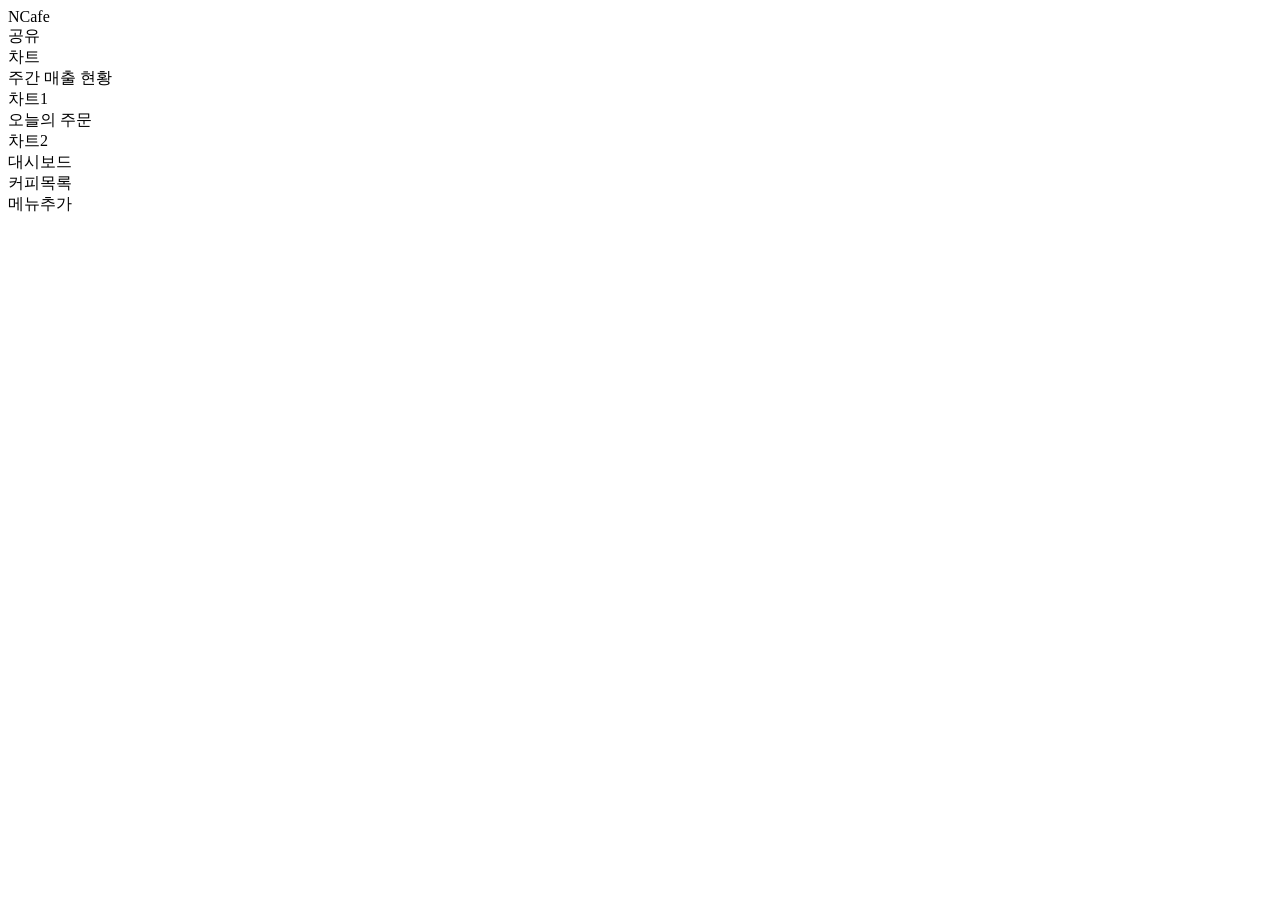
==== admin/index.html @ 4eb4a7ba "초기 프로젝트" ====
<!DOCTYPE html>
<html lang="en">
<head>
    <meta charset="UTF-8">
    <meta name="viewport" content="width=device-width, initial-scale=1.0">
    <title>Document</title>
</head>
<body>
    <div>
        <div>NCafe</div>
        <div>공유</div>
    </div>
    <div>
        <div>차트</div>
        <div>
            <div>
                <div>주간 매출 현황</div>
                <div>차트1</div>
            </div>
            <div>
                <div>오늘의 주문</div>
                <div>차트2</div>
            </div>
        </div>
    </div>
    <div>
        <div>대시보드</div>
        <div>커피목록</div>
        <div>메뉴추가</div>
    </div>
</body>
</html>
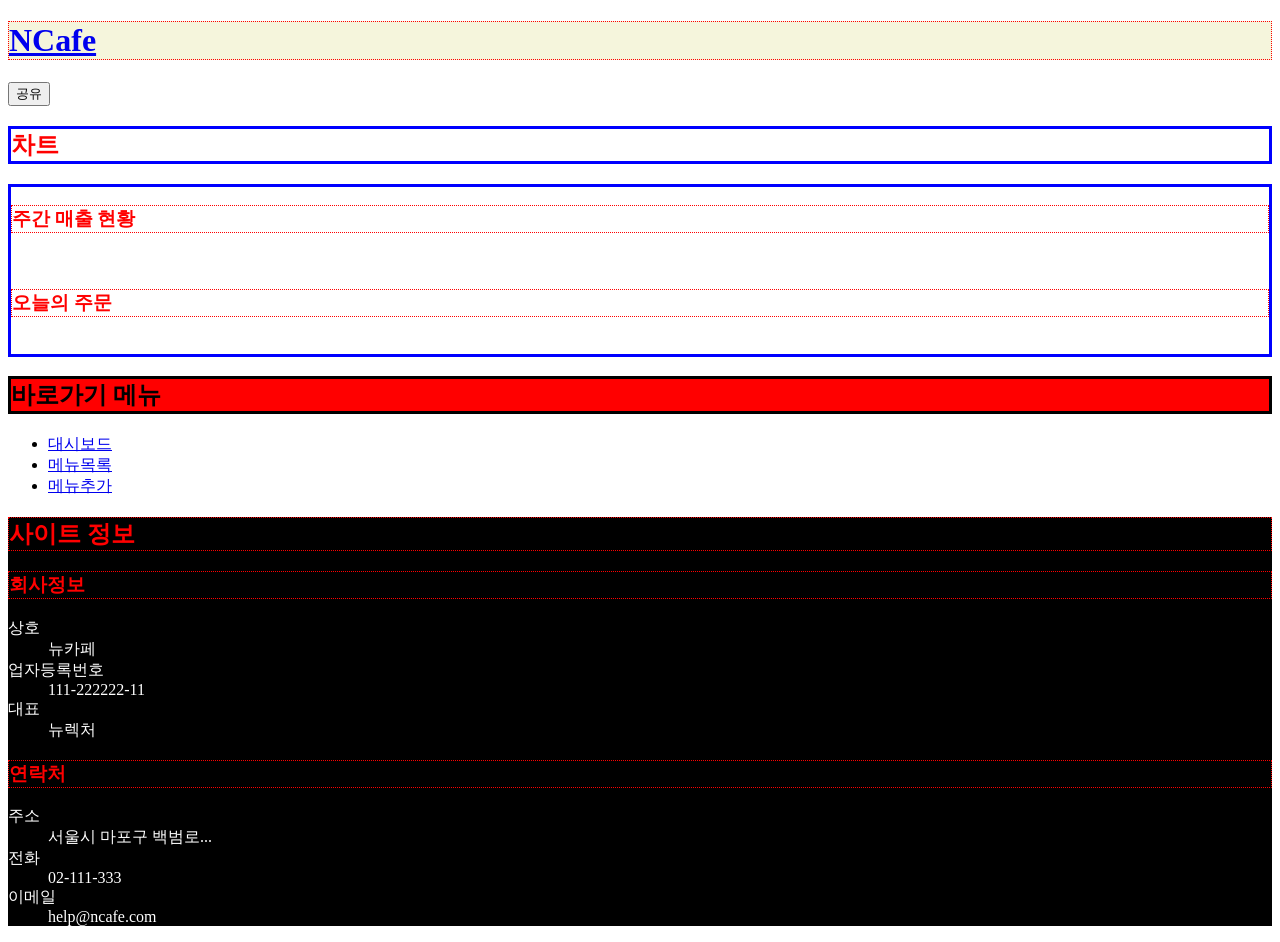
==== commit 2ee0e773: "Ncafe 데이터 불러오기" ====
--- a/admin/index.html
+++ b/admin/index.html
@@ -1,32 +1,124 @@
 <!DOCTYPE html>
 <html lang="en">
+
 <head>
-    <meta charset="UTF-8">
-    <meta name="viewport" content="width=device-width, initial-scale=1.0">
-    <title>Document</title>
+  <meta charset="UTF-8">
+  <meta name="viewport" content="width=device-width, initial-scale=1.0">
+  <title>Document</title>
+  <style>
+    h1 {
+      color: red;
+      border: 1px dotted red;
+    }
+
+    footer {
+      color: white;
+      background-color: black;
+    }
+
+    .aa {
+      color: green;
+      background-color: beige;
+    }
+
+    /* h1.bb */
+    h1[class~="bb"] {
+      border: 3px solid blue;
+    }
+
+    h1[class|="menu"] {
+      color: black;
+      background-color: red;
+      border: 3px solid black;
+    }
+
+    div[class*="men"]
+    {
+      border: 3px solid blue;
+    }
+  </style>
 </head>
+
 <body>
+  <!-- header s -->
+  <header>
+    <h1 class="aa"><a href="/index.html">NCafe</a></h1> <!-- header 제목 -->
     <div>
-        <div>NCafe</div>
-        <div>공유</div>
+      <button>공유</button>
     </div>
-    <div>
-        <div>차트</div>
-        <div>
-            <div>
-                <div>주간 매출 현황</div>
-                <div>차트1</div>
-            </div>
-            <div>
-                <div>오늘의 주문</div>
-                <div>차트2</div>
-            </div>
-        </div>
-    </div>
-    <div>
-        <div>대시보드</div>
-        <div>커피목록</div>
-        <div>메뉴추가</div>
-    </div>
+  </header>
+  <!-- header e -->
+  <!-- main s -->
+  <main>
+    <!-- main/section s -->
+    <section>
+      <h1 class="aaa bb cc">차트</h1> <!-- main section 제목 -->
+      <div class="menu">
+        <!-- 주간 매출 현황 section s -->
+        <article>
+          <h1>주간 매출 현황</h1> <!-- 주간 매출 현황 제목 -->
+          <div>
+            <img
+              src="https://www.figma.com/design/U24J1xybmd3yr9Rocdgipm/NCafe-2%EC%A1%B0--Copy-?node-id=68-375&t=T3pgVu6NRKN8ApAX-4"
+              alt="">
+          </div>
+        </article>
+        <!-- 주간 매출 현황 section e -->
+        <!-- 오늘의 주문 section s -->
+        <article>
+          <h1>오늘의 주문</h1> <!-- 오늘의 주문 제목 -->
+          <div>
+            <img
+              src="https://www.figma.com/design/U24J1xybmd3yr9Rocdgipm/NCafe-2%EC%A1%B0--Copy-?node-id=68-375&t=T3pgVu6NRKN8ApAX-4"
+              alt="">
+          </div>
+        </article>
+        <!-- 오늘의 주문 section e -->
+      </div>
+    </section>
+    <!-- main/section e -->
+  </main>
+  <!-- nav s -->
+  <nav>
+    <h1 class="menu">바로가기 메뉴</h1> <!-- nav 제목 -->
+    <ul>
+      <li><a class="menu-dashboard" href="/admin/index.html">대시보드</a></li>
+      <li><a class="menu-list" href="/admin/menu/list.html">메뉴목록</a></li>
+      <li><a class="menu-add" href="/admin/menu/create.html">메뉴추가</a></li>
+    </ul>
+  </nav>
+  <!-- nav e -->
+  <!-- footer s -->
+  <footer id="footer">
+    <section>
+      <h1>사이트 정보</h1>
+      <div>
+        <section>
+          <h1>회사정보</h1>
+          <dl>
+            <dt>상호</dt>
+            <dd>뉴카페</dd>
+            <dt>업자등록번호</dt>
+            <dd>111-222222-11</dd>
+            <dt>대표</dt>
+            <dd>뉴렉처</dd>
+          </dl>
+        </section>
+        <section>
+          <h1>연락처</h1>
+          <dl>
+            <dt>주소</dt>
+            <dd>서울시 마포구 백범로...</dd>
+            <dt>전화</dt>
+            <dd>02-111-333</dd>
+            <dt>이메일</dt>
+            <dd>help@ncafe.com</dd>
+          </dl>
+        </section>
+      </div>
+    </section>
+  </footer>
 </body>
+<!--  footer e -->
+
 </html>
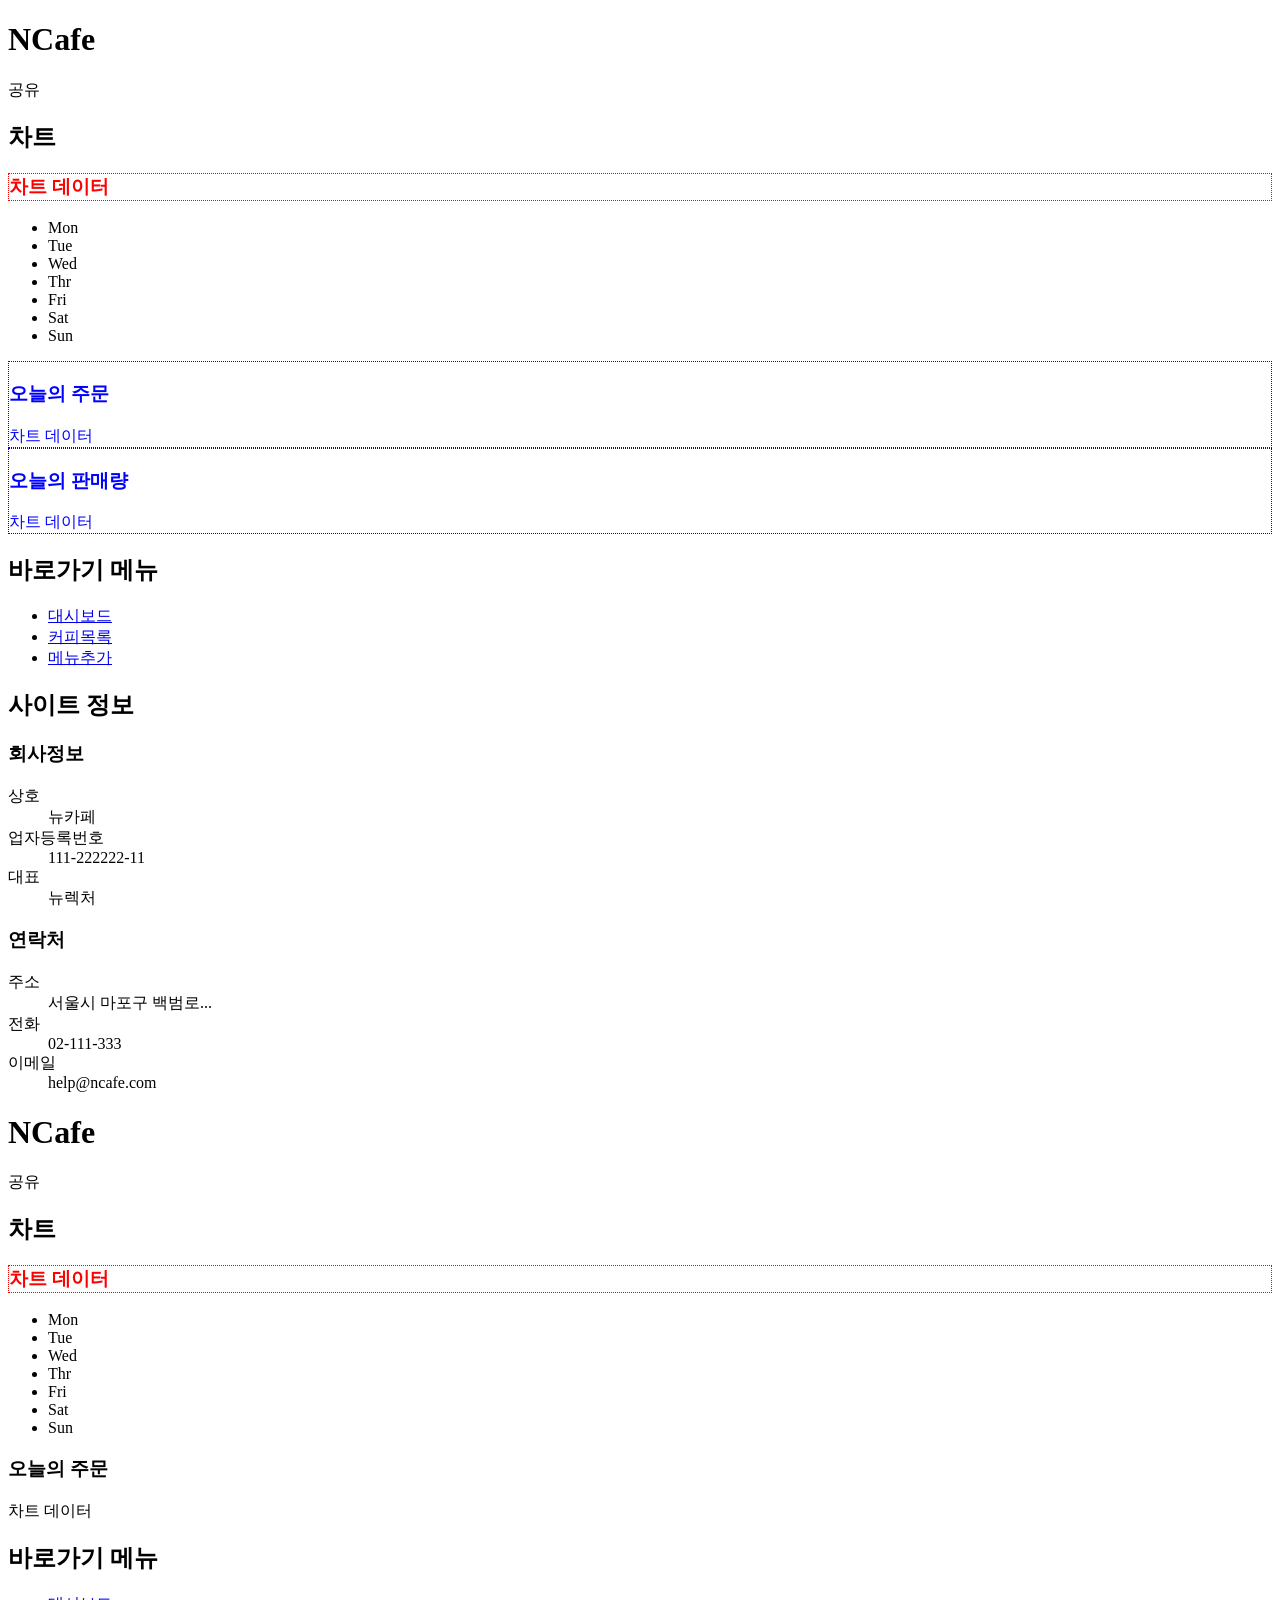
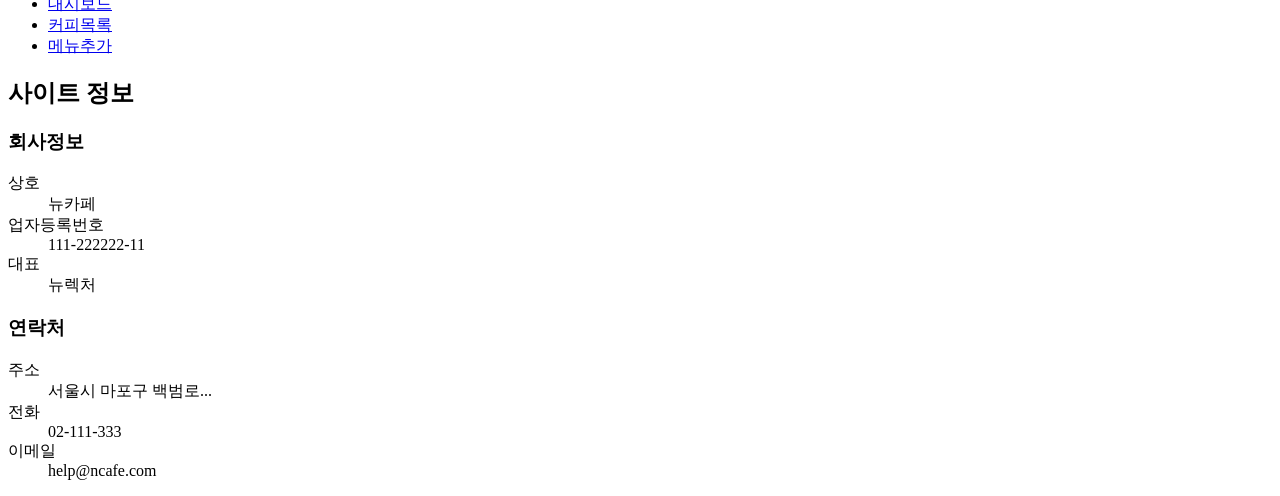
==== commit fd29b68c: "css cascading 문법 학습" ====
--- a/admin/index.html
+++ b/admin/index.html
@@ -1,94 +1,71 @@
 <!DOCTYPE html>
 <html lang="en">
-
 <head>
   <meta charset="UTF-8">
   <meta name="viewport" content="width=device-width, initial-scale=1.0">
   <title>Document</title>
   <style>
-    h1 {
+    #week-chart .title{
       color: red;
       border: 1px dotted red;
     }
 
-    footer {
-      color: white;
-      background-color: black;
-    }
-
-    .aa {
-      color: green;
-      background-color: beige;
-    }
-
-    /* h1.bb */
-    h1[class~="bb"] {
-      border: 3px solid blue;
-    }
-
-    h1[class|="menu"] {
-      color: black;
-      background-color: red;
-      border: 3px solid black;
-    }
-
-    div[class*="men"]
-    {
-      border: 3px solid blue;
+    #chart-section>.title+div>section.first-child~section {
+      color: blue;
+      border: 1px dotted blue;
     }
   </style>
 </head>
-
 <body>
-  <!-- header s -->
-  <header>
-    <h1 class="aa"><a href="/index.html">NCafe</a></h1> <!-- header 제목 -->
-    <div>
-      <button>공유</button>
-    </div>
-  </header>
-  <!-- header e -->
-  <!-- main s -->
+  <!-- === header ===================== -->
+  <div class="menu-name menu-price menu-date">
+    <h1 class="aa" lang="zh-CN">NCafe</h1>
+    <div>공유</div>
+  </div>
+  <!-- === main ===================== -->
   <main>
-    <!-- main/section s -->
-    <section>
-      <h1 class="aaa bb cc">차트</h1> <!-- main section 제목 -->
-      <div class="menu">
-        <!-- 주간 매출 현황 section s -->
-        <article>
-          <h1>주간 매출 현황</h1> <!-- 주간 매출 현황 제목 -->
-          <div>
-            <img
-              src="https://www.figma.com/design/U24J1xybmd3yr9Rocdgipm/NCafe-2%EC%A1%B0--Copy-?node-id=68-375&t=T3pgVu6NRKN8ApAX-4"
-              alt="">
-          </div>
-        </article>
-        <!-- 주간 매출 현황 section e -->
-        <!-- 오늘의 주문 section s -->
-        <article>
-          <h1>오늘의 주문</h1> <!-- 오늘의 주문 제목 -->
-          <div>
-            <img
-              src="https://www.figma.com/design/U24J1xybmd3yr9Rocdgipm/NCafe-2%EC%A1%B0--Copy-?node-id=68-375&t=T3pgVu6NRKN8ApAX-4"
-              alt="">
-          </div>
-        </article>
-        <!-- 오늘의 주문 section e -->
-      </div>
+    <section id="chart-section">
+      <h1 class="title">차트</h1>
+      <div>
+        <section id="week-chart" class="first-child">
+          <h1 class="title">차트 데이터</h1>
+          <!-- 요일 레이블 -->
+          <ul>
+            <li>Mon</li>
+            <li>Tue</li>
+            <li>Wed</li>
+            <li>Thr</li>
+            <li>Fri</li>
+            <li>Sat</li>
+            <li>Sun</li>
+          </ul>
+        </section>
+        <section>
+          <h1 class="title">오늘의 주문</h1>
+          <!-- === 오늘의 주문 차트 =============== -->
+          
+          <div>차트 데이터</div>
+          
+        </section>
+        <section>
+          <h1 class="title">오늘의 판매량</h1>
+          <!-- === 오늘의 주문 차트 =============== -->
+          
+          <div>차트 데이터</div>
+          
+        </section>
+      </div>   
     </section>
-    <!-- main/section e -->
   </main>
-  <!-- nav s -->
   <nav>
-    <h1 class="menu">바로가기 메뉴</h1> <!-- nav 제목 -->
+    <h1>바로가기 메뉴</h1>
     <ul>
-      <li><a class="menu-dashboard" href="/admin/index.html">대시보드</a></li>
-      <li><a class="menu-list" href="/admin/menu/list.html">메뉴목록</a></li>
-      <li><a class="menu-add" href="/admin/menu/create.html">메뉴추가</a></li>
+      <li><a href="index.html">대시보드</a></li>
+      <li><a href="menu/list.html">커피목록</a></li>
+      <li><a href="menu/create.html">메뉴추가</a></li>
     </ul>
   </nav>
-  <!-- nav e -->
-  <!-- footer s -->
+  <!-- === footer ==================== -->
   <footer id="footer">
     <section>
       <h1>사이트 정보</h1>
@@ -119,6 +96,90 @@
     </section>
   </footer>
 </body>
-<!--  footer e -->
-
+</html><!DOCTYPE html>
+<html lang="en">
+<head>
+  <meta charset="UTF-8">
+  <meta name="viewport" content="width=device-width, initial-scale=1.0">
+  <title>Document</title>
+  <style>
+    #week-chart .title{
+      color: red;
+      border: 1px dotted red;
+    }
+  </style>
+</head>
+<body>
+  <!-- === header ===================== -->
+  <div class="menu-name menu-price menu-date">
+    <h1 class="aa" lang="zh-CN">NCafe</h1>
+    <div>공유</div>
+  </div>
+  <!-- === main ===================== -->
+  <main>
+    <section id="chart-section">
+      <h1 class="title">차트</h1>
+      <div>
+        <section id="week-chart">
+          <h1 class="title">차트 데이터</h1>
+          <!-- 요일 레이블 -->
+          <ul>
+            <li>Mon</li>
+            <li>Tue</li>
+            <li>Wed</li>
+            <li>Thr</li>
+            <li>Fri</li>
+            <li>Sat</li>
+            <li>Sun</li>
+          </ul>
+        </section>
+        <section>
+          <h1 class="title">오늘의 주문</h1>
+          <!-- === 오늘의 주문 차트 =============== -->
+          
+          <div>차트 데이터</div>
+          
+        </section>
+      </div>   
+    </section>
+  </main>
+  <nav>
+    <h1>바로가기 메뉴</h1>
+    <ul>
+      <li><a href="index.html">대시보드</a></li>
+      <li><a href="menu/list.html">커피목록</a></li>
+      <li><a href="menu/create.html">메뉴추가</a></li>
+    </ul>
+  </nav>
+  <!-- === footer ==================== -->
+  <footer id="footer">
+    <section>
+      <h1>사이트 정보</h1>
+      <div>
+        <section>
+          <h1>회사정보</h1>
+          <dl>
+            <dt>상호</dt>
+            <dd>뉴카페</dd>
+            <dt>업자등록번호</dt>
+            <dd>111-222222-11</dd>
+            <dt>대표</dt>
+            <dd>뉴렉처</dd>
+          </dl>
+        </section>
+        <section>
+          <h1>연락처</h1>
+          <dl>
+            <dt>주소</dt>
+            <dd>서울시 마포구 백범로...</dd>
+            <dt>전화</dt>
+            <dd>02-111-333</dd>
+            <dt>이메일</dt>
+            <dd>help@ncafe.com</dd>
+          </dl>
+        </section>
+      </div>
+    </section>
+  </footer>
+</body>
 </html>
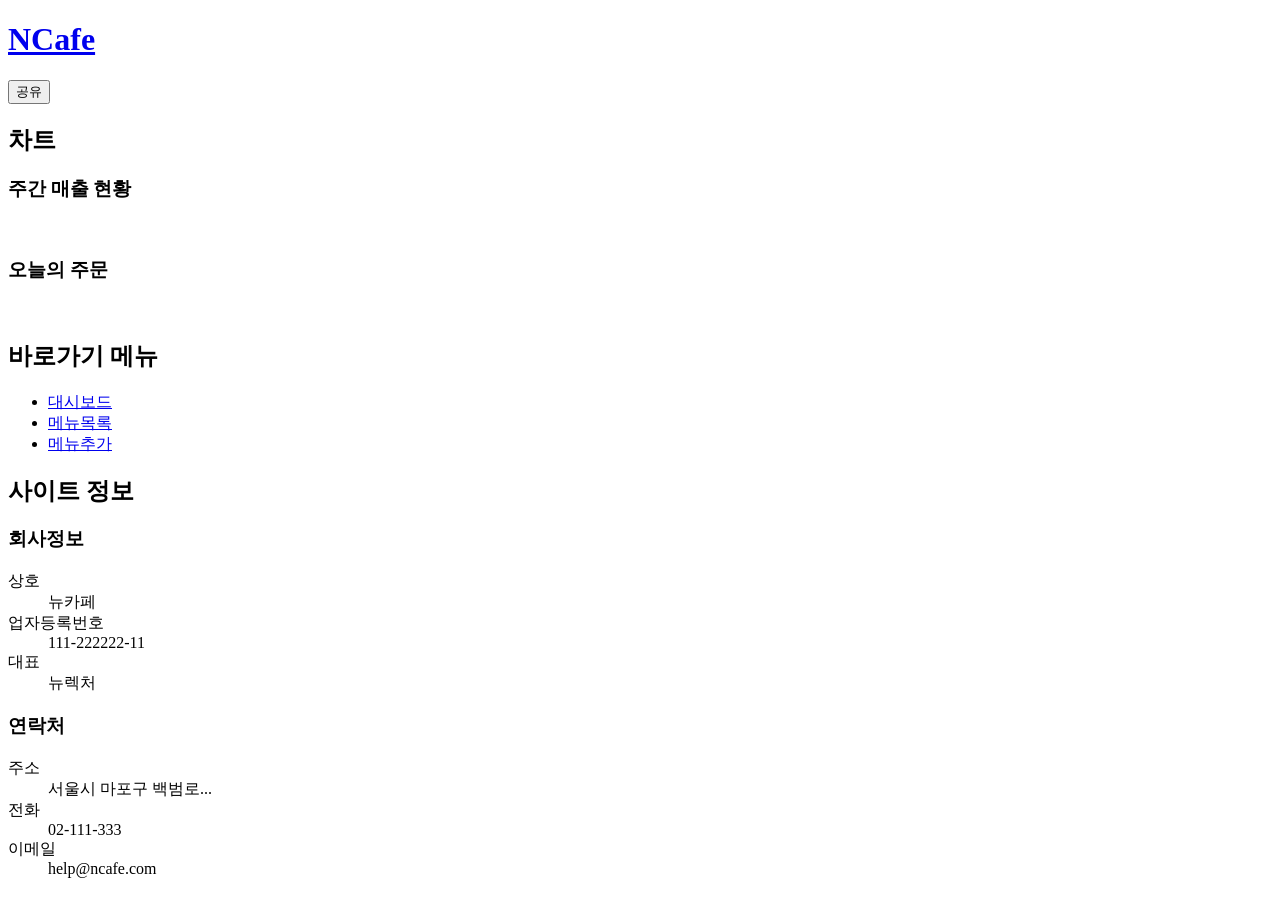
==== commit 89fbfc3f: "CSS 실습 1" ====
--- a/admin/index.html
+++ b/admin/index.html
@@ -1,72 +1,63 @@
 <!DOCTYPE html>
 <html lang="en">
+
 <head>
   <meta charset="UTF-8">
   <meta name="viewport" content="width=device-width, initial-scale=1.0">
   <title>Document</title>
-  <style>
-    #week-chart .title{
-      color: red;
-      border: 1px dotted red;
-    }
+</head>
 
-    #chart-section>.title+div>section.first-child~section {
-      color: blue;
-      border: 1px dotted blue;
-    }
-  </style>
-</head>
 <body>
-  <!-- === header ===================== -->
-  <div class="menu-name menu-price menu-date">
-    <h1 class="aa" lang="zh-CN">NCafe</h1>
-    <div>공유</div>
-  </div>
-  <!-- === main ===================== -->
+  <!-- header s -->
+  <header>
+    <h1><a href="/index.html">NCafe</a></h1> <!-- header 제목 -->
+    <div>
+      <button>공유</button>
+    </div>
+  </header>
+  <!-- header e -->
+  <!-- main s -->
   <main>
-    <section id="chart-section">
-      <h1 class="title">차트</h1>
+    <!-- main/section s -->
+    <section>
+      <h1>차트</h1> <!-- main section 제목 -->
       <div>
-        <section id="week-chart" class="first-child">
-          <h1 class="title">차트 데이터</h1>
-          <!-- 요일 레이블 -->
-          <ul>
-            <li>Mon</li>
-            <li>Tue</li>
-            <li>Wed</li>
-            <li>Thr</li>
-            <li>Fri</li>
-            <li>Sat</li>
-            <li>Sun</li>
-          </ul>
-        </section>
-        <section>
-          <h1 class="title">오늘의 주문</h1>
-          <!-- === 오늘의 주문 차트 =============== -->
-          
-          <div>차트 데이터</div>
-          
-        </section>
-        <section>
-          <h1 class="title">오늘의 판매량</h1>
-          <!-- === 오늘의 주문 차트 =============== -->
-          
-          <div>차트 데이터</div>
-          
-        </section>
-      </div>   
+        <!-- 주간 매출 현황 section s -->
+        <article>
+          <h1>주간 매출 현황</h1> <!-- 주간 매출 현황 제목 -->
+          <div>
+            <img
+              src="https://www.figma.com/design/U24J1xybmd3yr9Rocdgipm/NCafe-2%EC%A1%B0--Copy-?node-id=68-375&t=T3pgVu6NRKN8ApAX-4"
+              alt="">
+          </div>
+        </article>
+        <!-- 주간 매출 현황 section e -->
+        <!-- 오늘의 주문 section s -->
+        <article>
+          <h1>오늘의 주문</h1> <!-- 오늘의 주문 제목 -->
+          <div>
+            <img
+              src="https://www.figma.com/design/U24J1xybmd3yr9Rocdgipm/NCafe-2%EC%A1%B0--Copy-?node-id=68-375&t=T3pgVu6NRKN8ApAX-4"
+              alt="">
+          </div>
+        </article>
+        <!-- 오늘의 주문 section e -->
+      </div>
     </section>
+    <!-- main/section e -->
   </main>
+  <!-- nav s -->
   <nav>
-    <h1>바로가기 메뉴</h1>
+    <h1>바로가기 메뉴</h1> <!-- nav 제목 -->
     <ul>
-      <li><a href="index.html">대시보드</a></li>
-      <li><a href="menu/list.html">커피목록</a></li>
-      <li><a href="menu/create.html">메뉴추가</a></li>
+      <li><a href="/admin/index.html">대시보드</a></li>
+      <li><a href="/admin/menu/list.html">메뉴목록</a></li>
+      <li><a href="/admin/menu/create.html">메뉴추가</a></li>
     </ul>
   </nav>
-  <!-- === footer ==================== -->
-  <footer id="footer">
+  <!-- nav e -->
+  <!-- footer s -->
+  <footer>
     <section>
       <h1>사이트 정보</h1>
       <div>
@@ -96,90 +87,6 @@
     </section>
   </footer>
 </body>
-</html><!DOCTYPE html>
-<html lang="en">
-<head>
-  <meta charset="UTF-8">
-  <meta name="viewport" content="width=device-width, initial-scale=1.0">
-  <title>Document</title>
-  <style>
-    #week-chart .title{
-      color: red;
-      border: 1px dotted red;
-    }
-  </style>
-</head>
-<body>
-  <!-- === header ===================== -->
-  <div class="menu-name menu-price menu-date">
-    <h1 class="aa" lang="zh-CN">NCafe</h1>
-    <div>공유</div>
-  </div>
-  <!-- === main ===================== -->
-  <main>
-    <section id="chart-section">
-      <h1 class="title">차트</h1>
-      <div>
-        <section id="week-chart">
-          <h1 class="title">차트 데이터</h1>
-          <!-- 요일 레이블 -->
-          <ul>
-            <li>Mon</li>
-            <li>Tue</li>
-            <li>Wed</li>
-            <li>Thr</li>
-            <li>Fri</li>
-            <li>Sat</li>
-            <li>Sun</li>
-          </ul>
-        </section>
-        <section>
-          <h1 class="title">오늘의 주문</h1>
-          <!-- === 오늘의 주문 차트 =============== -->
-          
-          <div>차트 데이터</div>
-          
-        </section>
-      </div>   
-    </section>
-  </main>
-  <nav>
-    <h1>바로가기 메뉴</h1>
-    <ul>
-      <li><a href="index.html">대시보드</a></li>
-      <li><a href="menu/list.html">커피목록</a></li>
-      <li><a href="menu/create.html">메뉴추가</a></li>
-    </ul>
-  </nav>
-  <!-- === footer ==================== -->
-  <footer id="footer">
-    <section>
-      <h1>사이트 정보</h1>
-      <div>
-        <section>
-          <h1>회사정보</h1>
-          <dl>
-            <dt>상호</dt>
-            <dd>뉴카페</dd>
-            <dt>업자등록번호</dt>
-            <dd>111-222222-11</dd>
-            <dt>대표</dt>
-            <dd>뉴렉처</dd>
-          </dl>
-        </section>
-        <section>
-          <h1>연락처</h1>
-          <dl>
-            <dt>주소</dt>
-            <dd>서울시 마포구 백범로...</dd>
-            <dt>전화</dt>
-            <dd>02-111-333</dd>
-            <dt>이메일</dt>
-            <dd>help@ncafe.com</dd>
-          </dl>
-        </section>
-      </div>
-    </section>
-  </footer>
-</body>
+<!--  footer e -->
+
 </html>
